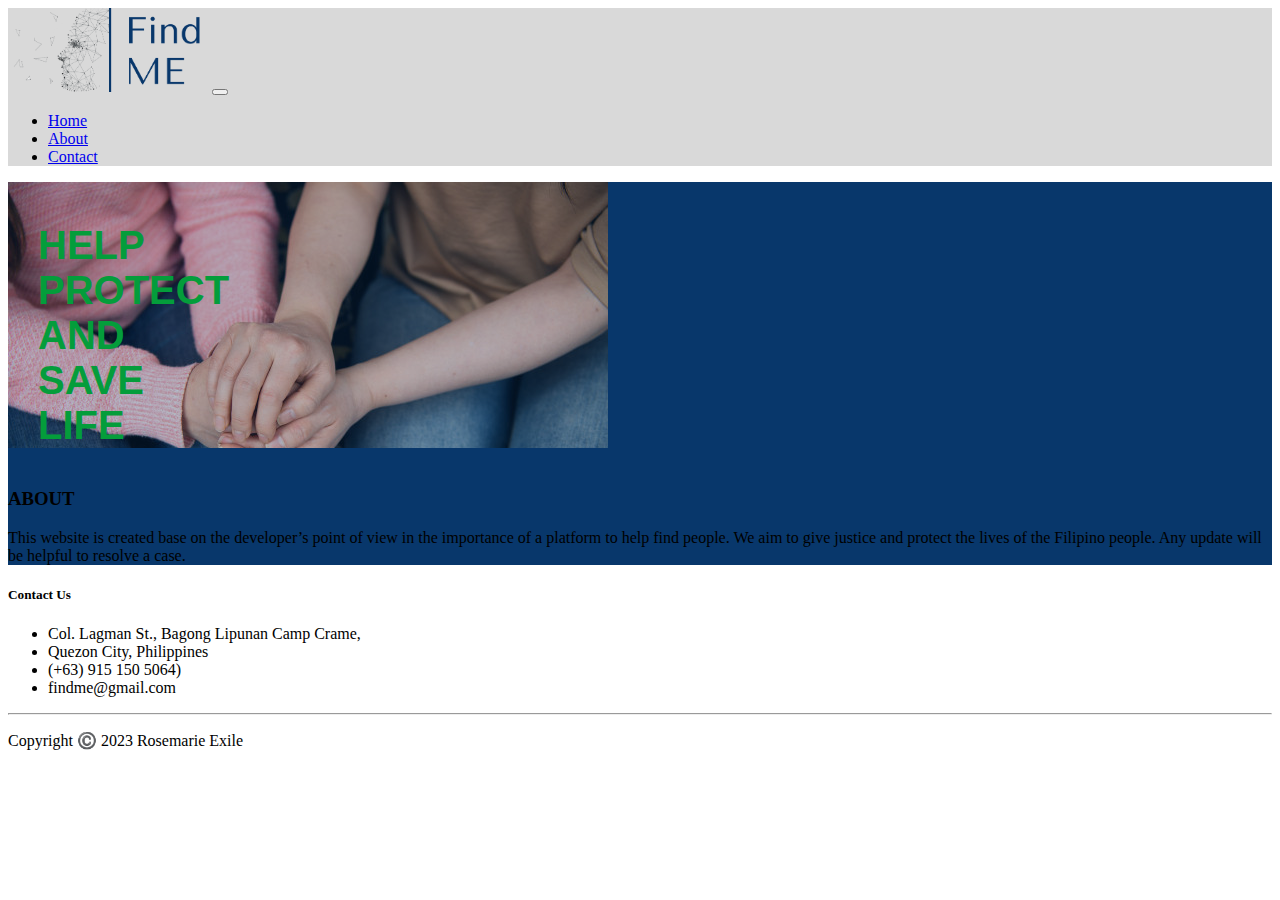
==== about.html @ fa2f95f4 "first commit" ====
<!DOCTYPE html>
<html>
    <head>
        <meta charset="UTF-8" />
        <meta http-equiv="X-UA-Compatible" content="IE=edge" />
        <meta name="viewport" content="width=device-width, initial-scale=1.0" />
        <title>Find Me | About</title>
        <link href="https://cdn.jsdelivr.net/npm/bootstrap@5.3.0-alpha3/dist/css/bootstrap.min.css" rel="stylesheet" integrity="sha384-KK94CHFLLe+nY2dmCWGMq91rCGa5gtU4mk92HdvYe+M/SXH301p5ILy+dN9+nJOZ" crossorigin="anonymous">
        <link rel="stylesheet" href="style.css">
    </head>
  
    <body>
        <header class="sticky-top">
            <nav class="navbar navbar-expand-lg">
                <div class="container">
                  <a class="navbar-brand logo" href="index.html"><img src="logo.png" width="200px"/></a>
                  <button class="navbar-toggler" type="button" data-bs-toggle="collapse" data-bs-target="#navbarNav" aria-controls="navbarNav" aria-expanded="false" aria-label="Toggle navigation">
                    <span class="navbar-toggler-icon"></span>
                  </button>
                  <div class="collapse navbar-collapse justify-content-end" id="navbarNav">
                    <ul class="navbar-nav">
                      <li class="nav-item">
                        <a class="nav-link navlink" aria-current="page" href="index.html">Home</a>
                      </li>
                      <li class="nav-item">
                        <a class="nav-link navlink fw-bold" href="about.html">About</a>
                      </li>
                      <li class="nav-item">
                        <a class="nav-link navlink" href="contact.html">Contact</a>
                      </li>
                    </ul>
                  </div>
                </div>
              </nav>
          </header>
  
        <main>
            <div class="about-container col-12 text-white p-5">
                <div class="row justify-content-evenly">
                    <div class="holdhands col-7 text-white text-left m-5">
                        <div class="helpprotect">
                          <p class="quote-blinker"> HELP <br>
                          PROTECT  <br>
                          AND <br>
                          SAVE <br>
                          LIFE <br> 
                        </p>
                        </div>
                    </div>
                    <div class="align-self-center col-5 align-items-center text-white pe-5">
                        <h3>ABOUT</h3>
                        <p>This website is created base on the developer’s point of view in the importance of a platform to help find people. 
                            We aim to give justice and protect the lives of the Filipino people.
                            Any update will be helpful to resolve a case. </p>
                    </div>
                </div>
            </div>
            
        </main>
        <footer class="bg-dark text-white py-4">
          <div class="container">
            <div class="row text-center">
              <div class="col-md-12">
                <h5>Contact Us</h5>
                <ul class="list-unstyled">
                  <li>Col. Lagman St., Bagong Lipunan Camp Crame,</li>
                  <li>Quezon City, Philippines</li>
                  <li>(+63) 915 150 5064)</li>
                  <li>findme@gmail.com</li>
                </ul>
              </div>
              <hr>
              <p>Copyright ©️ 2023 Rosemarie Exile</p>
            </div>
          </div>
        </footer>
        <script src="https://cdn.jsdelivr.net/npm/bootstrap@5.3.0-alpha3/dist/js/bootstrap.bundle.min.js" integrity="sha384-ENjdO4Dr2bkBIFxQpeoTz1HIcje39Wm4jDKdf19U8gI4ddQ3GYNS7NTKfAdVQSZe" crossorigin="anonymous"></script>
    </body>
</html>
---- style.css ----
/* index */
.navbar {
    background-color: #D9D9D9;
}
.parallax {
  background-image: url("main.jpg");
  opacity: 80%;
  min-height: 900px;
  background-attachment: fixed;
  background-position: center;
  background-repeat: no-repeat;
  background-size: cover;
  text-align: right;
}
.find-me {
  margin-top: 200px;
 
}
.blink {
  animation: blinker 1.5s linear infinite;
  color: red;
  font-family: sans-serif;
}
@keyframes blinker {
  50% {
      opacity: 0;
  }
}

.helpus {
  display: flex;
  justify-content: center;
  flex-direction: column;
  font-family: Impact, Haettenschweiler, 'Arial Narrow Bold', sans-serif;
  text-align: center;
}

.helpus:hover {
  font-size: 50px;
}
.helpus-items {
  height: 380px;
}

.wanted-person {
  background-image: url("wanted.png");
}

.missing-person {
  background-image: url("missing.png");

  /* filter: blur(8px);
  -webkit-filter: blur(2px); */
  
 
}
.scam {
  background-image: url("scam.png");

}
section {
  background-color: #97a1ad;
  height: 850px;
}
/* index */



/* about */
.about-container {
    background-color: #08376B;
}

.holdhands {
  max-width: 600px;


}
.helpprotect {
  background-image: url("holdhands.jpg");
  opacity: 70%;
  font-size: 40px;
  font-weight: 800;
  padding-left: 30px;
  padding-top: 1px;
 
}
.quote-blinker {
  animation: blinker 4.5s linear infinite;
  color: rgb(3, 201, 39);
  font-family: sans-serif;
}
@keyframes blinker {
  20% {
      opacity: 0;
  }
}

/* about */








/* mostwanted */
.most-wanted-photo {
  max-width: 200px;
  height: 200px;
  margin-right: auto;
  margin-left: auto;
  align-content: center;
   
}
.most-wanted-photo:hover {
    max-width: 300px;
    width: 300px;
    height: 300px;
}

.name,
.region
  {
  text-align: center;
  margin-top: 2px;
  margin-bottom: 2px;
}
.title {
  font-size: 30px;
}
.container-wanted {
  text-align: left;
}
.image-container {
  text-align: center;
}
.top-photo{
  max-width: 300px;
  height: 300px;

}

/* missing */

.missing-photo {
  max-width: 200px;
  height: 200px;
  margin-right: auto;
  margin-left: auto;
  align-content: center;
   
}
.missing-photo:hover {
    max-width: 300px;
    width: 300px;
    height: 300px;
}
.scams-and-crimes{
  background-color: gray;
}

.scams-and-crimes:hover{
  background-color: #08376B;
}
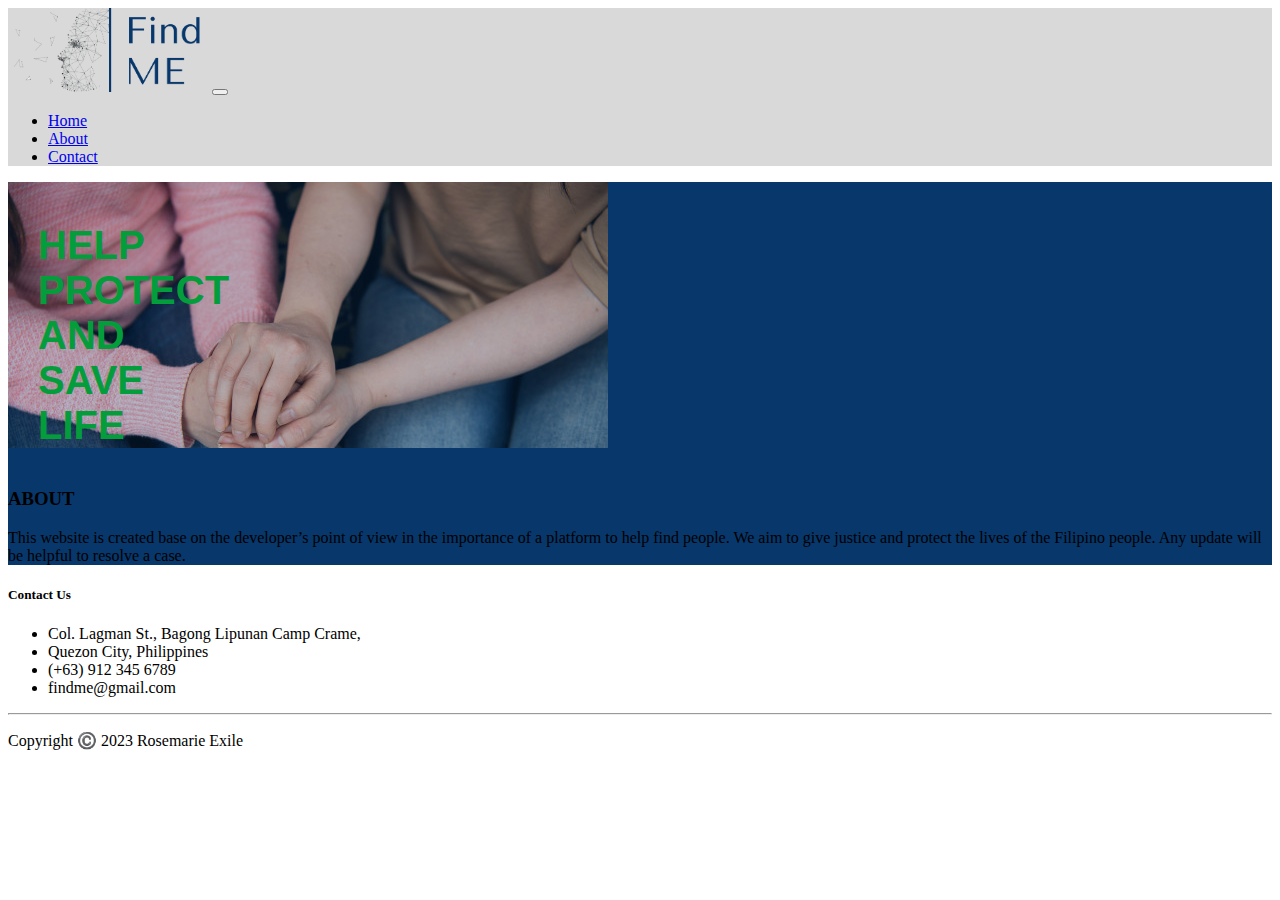
==== commit 7dd5937d: "updated phone number" ====
--- a/about.html
+++ b/about.html
@@ -34,10 +34,10 @@
               </nav>
           </header>
   
-        <main>
-            <div class="about-container col-12 text-white p-5">
+        <main class="about-container col-md-12 text-white p-5">  
+              <div class="container">
                 <div class="row justify-content-evenly">
-                    <div class="holdhands col-7 text-white text-left m-5">
+                    <div class="holdhands col-md-7 text-white text-left m-5">
                         <div class="helpprotect">
                           <p class="quote-blinker"> HELP <br>
                           PROTECT  <br>
@@ -47,15 +47,14 @@
                         </p>
                         </div>
                     </div>
-                    <div class="align-self-center col-5 align-items-center text-white pe-5">
+                    <div class="align-self-center col-md-5 align-items-center text-white pe-5">
                         <h3>ABOUT</h3>
                         <p>This website is created base on the developer’s point of view in the importance of a platform to help find people. 
                             We aim to give justice and protect the lives of the Filipino people.
                             Any update will be helpful to resolve a case. </p>
                     </div>
                 </div>
-            </div>
-            
+              </div>  
         </main>
         <footer class="bg-dark text-white py-4">
           <div class="container">
@@ -65,7 +64,7 @@
                 <ul class="list-unstyled">
                   <li>Col. Lagman St., Bagong Lipunan Camp Crame,</li>
                   <li>Quezon City, Philippines</li>
-                  <li>(+63) 915 150 5064)</li>
+                  <li>(+63) 912 345 6789</li>
                   <li>findme@gmail.com</li>
                 </ul>
               </div>
--- a/style.css
+++ b/style.css
@@ -27,20 +27,21 @@
   }
 }
 
-.helpus {
+ .helpus {
   display: flex;
   justify-content: center;
   flex-direction: column;
   font-family: Impact, Haettenschweiler, 'Arial Narrow Bold', sans-serif;
   text-align: center;
+  height: 380px;
+  width: 320px;
 }
+
 
 .helpus:hover {
   font-size: 50px;
 }
-.helpus-items {
-  height: 380px;
-}
+
 
 .wanted-person {
   background-image: url("wanted.png");
@@ -86,7 +87,7 @@
  
 }
 .quote-blinker {
-  animation: blinker 4.5s linear infinite;
+  animation: blinker 4.5s linear;
   color: rgb(3, 201, 39);
   font-family: sans-serif;
 }
@@ -165,3 +166,6 @@
   background-color: #08376B;
 }
 
+.contact-container {
+  background-color: #08376B;
+}